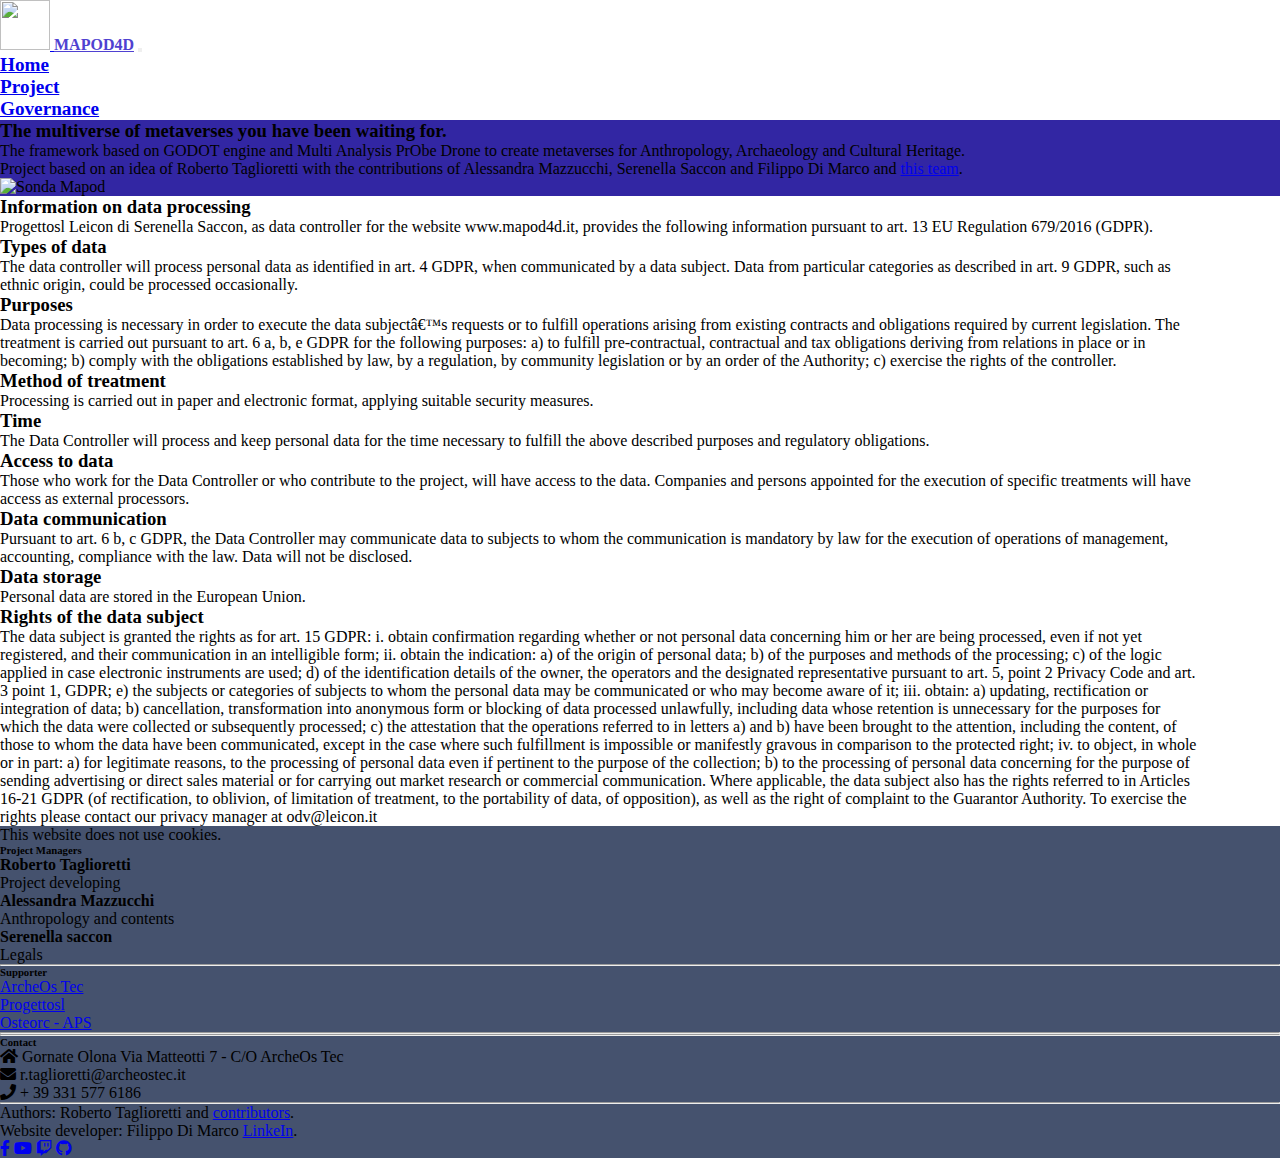
==== www_mapod4d_it/governance.html @ 04e809cc "foother update and privacy text" ====
<!doctype html>
<html lang="en">

<head>
  <meta charset="utf-8">
  <meta name="viewport" content="width=device-width, initial-scale=1">
  <title>MAPOD4D</title>
  <link href="https://cdn.jsdelivr.net/npm/bootstrap@5.2.0/dist/css/bootstrap.min.css" rel="stylesheet"
    integrity="sha384-gH2yIJqKdNHPEq0n4Mqa/HGKIhSkIHeL5AyhkYV8i59U5AR6csBvApHHNl/vI1Bx" crossorigin="anonymous">
    <!-- Font Awesome -->
    <link rel="stylesheet" href="https://use.fontawesome.com/releases/v5.11.2/css/all.css" />
    <!-- Google Fonts Roboto -->
    <link rel="stylesheet" href="https://fonts.googleapis.com/css2?family=Roboto:wght@300;400;500;700&display=swap" />

  <link rel="shortcut icon" href="./img/favicon.ico" type="image/x-icon">
  <style>
    :root{
      --blue-mapod4d:#3226a3;
    }

    * {
      margin: 0;
      padding: 0;
      box-sizing: border-box;
    }
  </style>
</head>

<body class="text-dark">
  <div class="d-flex flex-column">
<!-- navbar -->
    <nav class="navbar navbar-expand-lg navbar-light bg-light">
      <div class="container" style="max-width: 1200px;">
        <a class="navbar-brand" href="#">
          <img src="./img/mapod_new_render_scontornato.png" alt="" width="50" height="50"
            class="d-inline-block align-text-top">
        </a>
        <a class="navbar-brand" style="font-weight: 700; color:#4f41d1;" href="#">MAPOD4D</a>
        <button class="navbar-toggler" type="button" data-bs-toggle="collapse" data-bs-target="#navbarNav"
          aria-controls="navbarNav" aria-expanded="false" aria-label="Toggle navigation">
          <span class="navbar-toggler-icon"></span>
        </button>
        <div class="collapse navbar-collapse" id="navbarNav">
          <ul class="navbar-nav" style="color:#4f41d1; font-size: 1.2rem; font-weight:bold;">
            <li class="nav-item">
              <a class="nav-link" aria-current="page" href="./index.html">Home</a>
            </li>
            <li class="nav-item">
              <a class="nav-link" href="./project.html">Project</a>
            </li>
            <li class="nav-item">
              <a class="nav-link" href="./governance.html">Governance</a>
            </li>
          </ul>
        </div>
      </div>
    </nav>

    <!-- main -->
    <main class="conteiner-fluid d-flex flex-column justify-content-center align-items-center">

      <!-- sezione 1 -->
      <section class="container-fluid" style="background-color: var(--blue-mapod4d);" >
        <article class="container text-light my-5" style="max-width: 1200px">
          <div class="container">
            <div class="row">
              <div class="col d-flex flex-column justify-content-center">
                <h3 class="h3 mb-5"><strong>The multiverse of metaverses you have been waiting for.</strong></h3>
                <p class="lead">The framework based on GODOT engine and
                  Multi Analysis PrObe Drone to create metaverses
                  for Anthropology, Archaeology and Cultural Heritage.</p>
                  <p class="lead">
                    Project based on an idea of Roberto Taglioretti with the contributions of Alessandra Mazzucchi, Serenella Saccon and Filippo Di Marco and <a class="text-light" href="./project.html#team">this team</a>.
                  </p>
              </div>
              <div class="col text-center">
                <img src="./img/mapod_new_render_scontornato.png" alt="Sonda Mapod">
              </div>
            </div>
          </div>
      </article>
      </section>
      
      <!-- sezione 2 -->
      <section class="container-fluid" >
        <article class="container my-3" style="max-width: 1200px">
          <div class="container">
            <div >
             <h3 class="h3 mb-3"><strong>Information on data processing</strong></h3>
             <p class="lead">Progettosl Leicon di Serenella Saccon, as data controller for the website www.mapod4d.it, provides the following information pursuant to art. 13 EU Regulation 679/2016 (GDPR).</p>
            </div>
          </div>
        </article>
      </section>

      <!-- sezione 3 -->
      <section class="container-fluid" >
        <article class="container my-3" style="max-width: 1200px">
          <div class="container">
            <div >
             <h3 class="h3 mb-3"><strong>Types of data</strong></h3>
             <p class="lead">
                The data controller will process personal data as identified in art. 4 GDPR, when communicated by a data subject. 
                Data from particular categories as described in art. 9 GDPR, such as ethnic origin, could be processed occasionally. 
             </p>
            </div>
          </div>
        </article>
      </section>

      <!-- sezione 4 -->
      <section class="container-fluid" >
        <article class="container my-3" style="max-width: 1200px">
          <div class="container">
            <div >
             <h3 class="h3 mb-3"><strong>Purposes</strong></h3>
             <p class="lead">
                Data processing is necessary in order to execute the data subjectâ€™s requests or to fulfill operations arising from existing 
                contracts and obligations required by current legislation. The treatment is carried out pursuant to art. 6 a, b, e GDPR 
                for the following purposes: a) to fulfill pre-contractual, contractual and tax obligations deriving from relations in place 
                or in becoming; b) comply with the obligations established by law, by a regulation, by community legislation or by an order 
                of the Authority; c) exercise the rights of the controller.
             </p>
            </div>
          </div>
        </article>
      </section>

      <!-- sezione 5 -->
      <section class="container-fluid" >
        <article class="container my-3" style="max-width: 1200px">
          <div class="container">
            <div >
             <h3 class="h3 mb-3"><strong>Method of treatment</strong></h3>
             <p class="lead">
                Processing is carried out in paper and electronic format, applying suitable security measures.
             </p>
            </div>
          </div>
        </article>
      </section>

      <!-- sezione 6 -->
      <section class="container-fluid" >
        <article class="container my-3" style="max-width: 1200px">
          <div class="container">
            <div >
             <h3 class="h3 mb-3"><strong>Time</strong></h3>
             <p class="lead">
                The Data Controller will process and keep personal data for the time necessary to fulfill the above described purposes and regulatory obligations.
             </p>
            </div>
          </div>
        </article>
      </section>

      <!-- sezione 7 -->
      <section class="container-fluid" >
        <article class="container my-3" style="max-width: 1200px">
          <div class="container">
            <div >
             <h3 class="h3 mb-3"><strong>Access to data</strong></h3>
             <p class="lead">
                Those who work for the Data Controller or who contribute to the project, will have access to the data. Companies and persons 
                appointed for the execution of specific treatments will have access as external processors. 
             </p>
            </div>
          </div>
        </article>
      </section>

      <!-- sezione 8 -->
      <section class="container-fluid" >
        <article class="container my-3" style="max-width: 1200px">
          <div class="container">
            <div >
             <h3 class="h3 mb-3"><strong>Data communication</strong></h3>
             <p class="lead">
                Pursuant to art. 6 b, c GDPR, the Data Controller may communicate data to subjects to whom the communication is mandatory by law 
                for the execution of operations of management, accounting, compliance with the law. Data will not be disclosed.
             </p>
            </div>
          </div>
        </article>
      </section>

      <!-- sezione 8 -->
      <section class="container-fluid" >
        <article class="container my-3" style="max-width: 1200px">
          <div class="container">
            <div >
             <h3 class="h3 mb-3"><strong>Data storage</strong></h3>
             <p class="lead">
                Personal data are stored in the European Union.
             </p>
            </div>
          </div>
        </article>
      </section>

      <!-- sezione 9 -->
      <section class="container-fluid" >
        <article class="container my-3" style="max-width: 1200px">
          <div class="container">
            <div >
             <h3 class="h3 mb-3"><strong>Rights of the data subject</strong></h3>
             <p class="lead">
                The data subject is granted the rights as for art. 15 GDPR:
                i. obtain confirmation regarding whether or not personal data concerning him or her are being processed, even if not yet registered, 
                and their communication in an intelligible form; ii. obtain the indication: a) of the origin of personal data; b) of the purposes and 
                methods of the processing; c) of the logic applied in case electronic instruments are used; d) of the identification details of the 
                owner, the operators and the designated representative pursuant to art. 5, point 2 Privacy Code and art. 3 point 1, GDPR; 
                e) the subjects or categories of subjects to whom the personal data may be communicated or who may become aware of it; iii. obtain: 
                a) updating, rectification or integration of data; b) cancellation, transformation into anonymous form or blocking of data processed 
                unlawfully, including data whose retention is unnecessary for the purposes for which the data were collected or subsequently processed; 
                c) the attestation that the operations referred to in letters a) and b) have been brought to the attention, including the content, 
                of those to whom the data have been communicated, except in the case where such fulfillment is impossible or manifestly gravous in 
                comparison to the protected right; iv. to object, in whole or in part: a) for legitimate reasons, to the processing of personal data 
                even if pertinent to the purpose of the collection; b) to the processing of personal data concerning for the purpose of sending advertising 
                or direct sales material or for carrying out market research or commercial communication.
                Where applicable, the data subject also has the rights referred to in Articles 16-21 GDPR (of rectification, to oblivion, of limitation 
                of treatment, to the portability of data, of opposition), as well as the right of complaint to the Guarantor Authority.
                To exercise the rights please contact our privacy manager at odv@leicon.it
             </p>
            </div>
          </div>
        </article>
      </section>
      
    </main>

<!-- Footer -->
<footer
  class="text-center text-lg-start text-white"
  style="background-color: #45526e"
  >

 <!-- Grid container -->
 <div class="container p-4 pb-0">

  <!-- Section: Cookies -->
  <section class="p-2 pt-0">
  <div class="container bg-dark text-center">
    <p>
      This website does not use cookies.
    </p>
  </div>
</section>
  <!-- Section: Cookies -->

  <!-- Section: Links -->
  <section class="">
   <!--Grid row-->
   <div class="row">
    <!-- Grid column -->
    <div class="col-md-3 col-lg-3 col-xl-3 mx-auto mt-3">
    <h6 class="text-uppercase mb-4 font-weight-bold">
      Project Managers
    </h6>
    <p>
      <b>Roberto Taglioretti</b><br>Project developing
    </p>
    <p>
      <b>Alessandra Mazzucchi</b><br>Anthropology and contents
    </p>
    <p>
      <b>Serenella saccon</b><br>Legals
    </p>
  </div>
    <!-- Grid column -->

    <hr class="w-100 clearfix d-md-none" />

    <!-- Grid column -->
    <div class="col-md-2 col-lg-2 col-xl-2 mx-auto mt-3">
      <h6 class="text-uppercase mb-4 font-weight-bold">Supporter</h6>
      <p>
        <a class="text-light"  href="https://www.archeostec.it/" target="_blank" rel="noopener">ArcheOs Tec</a>
      </p>
      <p>
        <a class="text-light"  href="https://www.progettosl.it/" target="_blank" rel="noopener">Progettosl</a>
      </p>
      <p>
        <a class="text-light"  href="https://www.osteoarc.it/" target="_blank" rel="noopener">Osteorc - APS</a>
      </p>
    </div>
    <!-- Grid column -->

    <hr class="w-100 clearfix d-md-none" />

    <!-- Grid column -->
    <hr class="w-100 clearfix d-md-none" />

    <!-- Grid column -->
    <div class="col-md-4 col-lg-3 col-xl-3 mx-auto mt-3">
      <h6 class="text-uppercase mb-4 font-weight-bold">Contact</h6>
      <p><i class="fas fa-home mr-3"></i> Gornate Olona Via Matteotti 7 - C/O ArcheOs Tec</p>
      <p><i class="fas fa-envelope mr-3"></i> r.taglioretti@archeostec.it</p>
      <p><i class="fas fa-phone mr-3"></i> + 39 331 577 6186</p>
    </div>
    <!-- Grid column -->

   </div>
   <!--Grid row-->
  </section>
  <!-- Section: Links -->

  <hr class="my-3">

  <!-- Section: Copyright -->
  <section class="p-3 pt-0">
<div class="row d-flex align-items-center">
  <!-- Grid column -->
  <div class="col-md-7 col-lg-8 text-center text-md-start">
    <!-- Copyright -->
    <div class="p-3">
      <p>
        Authors: Roberto Taglioretti and <a class="text-light" href="https://github.com/mapod4d" target="_blank" rel="noopener">contributors</a>.<br>
        Website developer: Filippo Di Marco <a class="text-light"  href="https://www.linkedin.com/in/filippo-di-marco-703649168/" target="_blank" rel="noopener">LinkeIn</a>.<br>
      </p>
    </div>
    <!-- Copyright -->
  </div>
  <!-- Grid column -->

  <!-- Grid column -->
  <div class="col-md-5 col-lg-4 ml-lg-0 text-center text-md-end">
    <!-- Facebook -->
    <a
       class="btn btn-outline-light btn-floating m-1"
       class="text-white"
       role="button"
       href="https://www.facebook.com/mapod4d" target="_blank"
       ><i class="fab fa-facebook-f"></i
      ></a>

    <!-- Youtube -->
    <a
       class="btn btn-outline-light btn-floating m-1"
       class="text-white"
       role="button"
       href="https://www.youtube.com/channel/UClregu0cB9vCA12I9xLS4CA" target="_blank"
       ><i class="fab fa-youtube"></i
      ></a>

    <!-- Twitch -->
    <a
       class="btn btn-outline-light btn-floating m-1"
       class="text-white"
       role="button"
       href="https://www.twitch.tv/mapod4d" target="_blank"
       ><i class="fab fa-twitch"></i
      ></a>

      
    <!-- GitHub -->
    <a
    class="btn btn-outline-light btn-floating m-1"
    class="text-white"
    role="button"
    href="https://github.com/mapod4d/" target="_blank"
    ><i class="fab fa-github"></i
   ></a>
  </div>
  <!-- Grid column -->
</div>
</section>
  <!-- Section: Copyright -->

</div>
<!-- Grid container -->

</footer>
<!-- Footer -->

  </div>


  <script src="https://cdn.jsdelivr.net/npm/bootstrap@5.2.0/dist/js/bootstrap.bundle.min.js"
    integrity="sha384-A3rJD856KowSb7dwlZdYEkO39Gagi7vIsF0jrRAoQmDKKtQBHUuLZ9AsSv4jD4Xa"
    crossorigin="anonymous"></script>
</body>

</html>
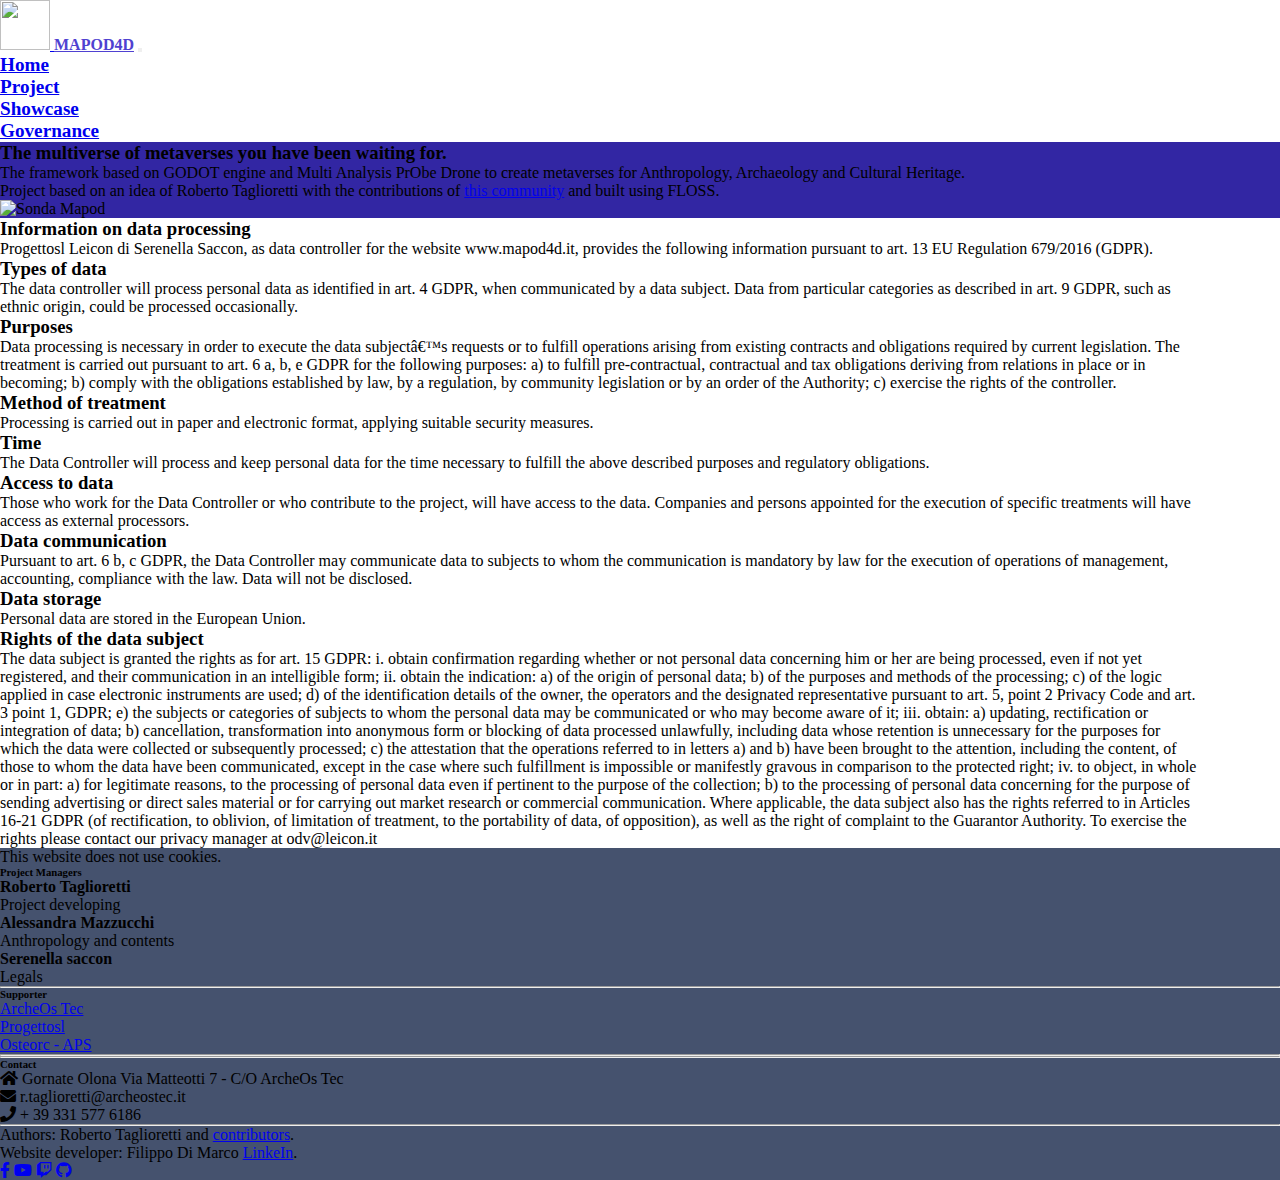
==== commit b647d95a: "community vs team, updated project page" ====
--- a/www_mapod4d_it/governance.html
+++ b/www_mapod4d_it/governance.html
@@ -49,6 +49,9 @@
               <a class="nav-link" href="./project.html">Project</a>
             </li>
             <li class="nav-item">
+              <a class="nav-link" href="./showcase.html">Showcase</a>
+            </li>
+            <li class="nav-item">
               <a class="nav-link" href="./governance.html">Governance</a>
             </li>
           </ul>
@@ -70,7 +73,7 @@
                   Multi Analysis PrObe Drone to create metaverses
                   for Anthropology, Archaeology and Cultural Heritage.</p>
                   <p class="lead">
-                    Project based on an idea of Roberto Taglioretti with the contributions of Alessandra Mazzucchi, Serenella Saccon and Filippo Di Marco and <a class="text-light" href="./project.html#team">this team</a>.
+                    Project based on an idea of Roberto Taglioretti with the contributions of <a class="text-light"  href="./project.html#team">this community</a> and built using FLOSS.
                   </p>
               </div>
               <div class="col text-center">
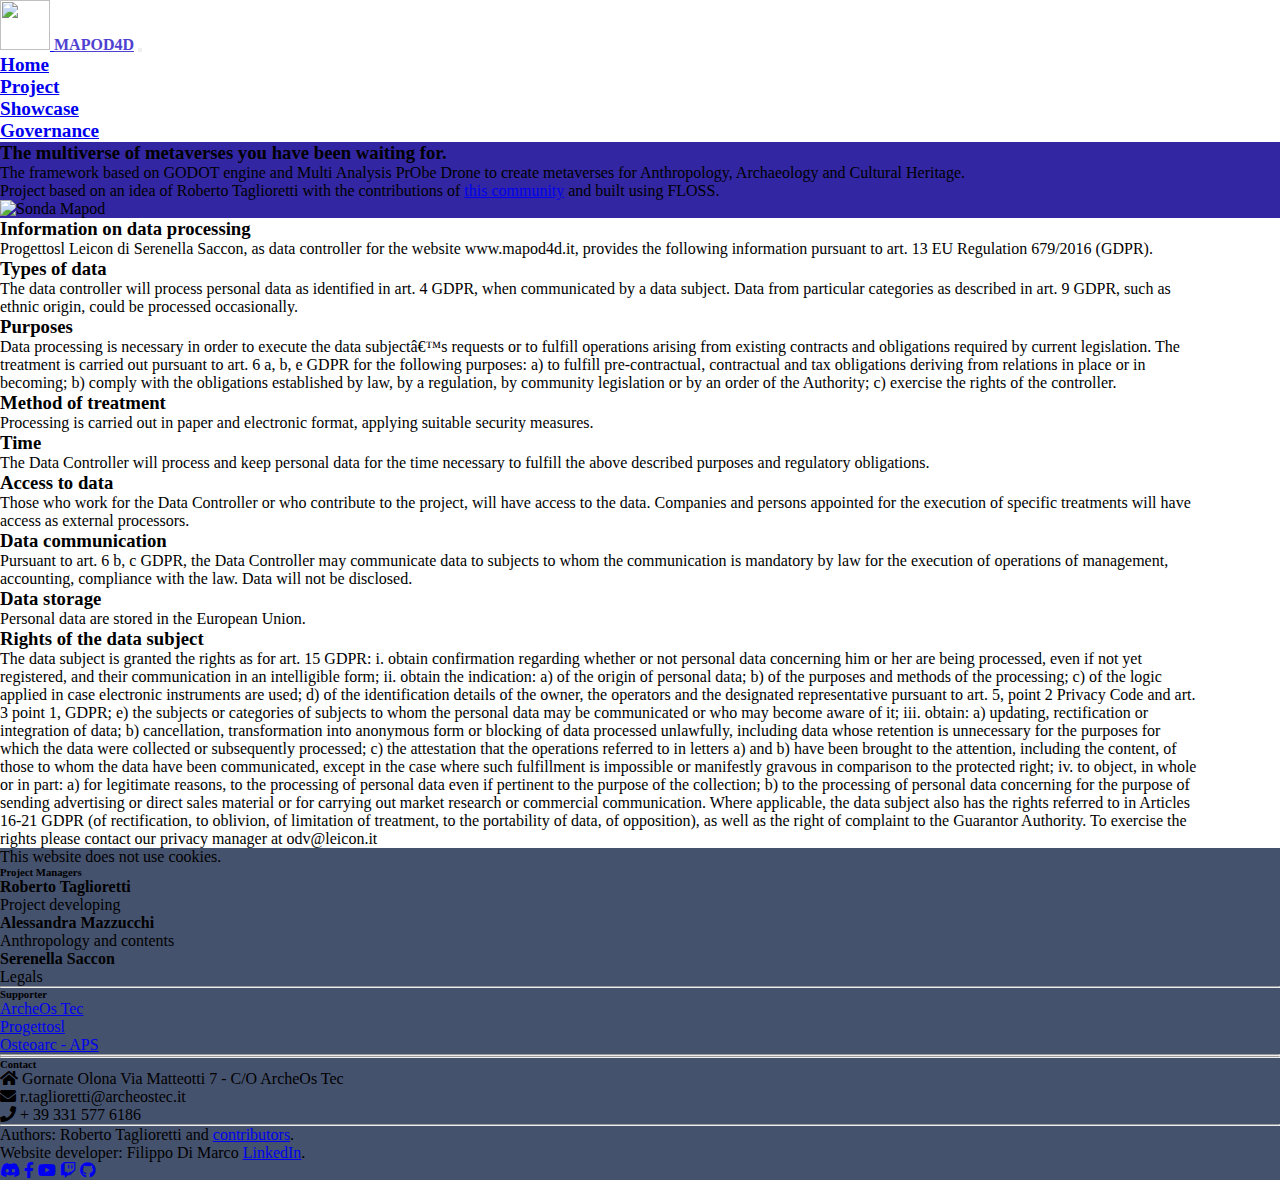
==== commit 1a1095a1: "Merge pull request #30 from hershellayton95/master" ====
--- a/www_mapod4d_it/governance.html
+++ b/www_mapod4d_it/governance.html
@@ -31,11 +31,11 @@
 <!-- navbar -->
     <nav class="navbar navbar-expand-lg navbar-light bg-light">
       <div class="container" style="max-width: 1200px;">
-        <a class="navbar-brand" href="#">
+        <a class="navbar-brand" href="./index.html">
           <img src="./img/mapod_new_render_scontornato.png" alt="" width="50" height="50"
             class="d-inline-block align-text-top">
         </a>
-        <a class="navbar-brand" style="font-weight: 700; color:#4f41d1;" href="#">MAPOD4D</a>
+        <a class="navbar-brand" style="font-weight: 700; color:#4f41d1;" href="./index.html">MAPOD4D</a>
         <button class="navbar-toggler" type="button" data-bs-toggle="collapse" data-bs-target="#navbarNav"
           aria-controls="navbarNav" aria-expanded="false" aria-label="Toggle navigation">
           <span class="navbar-toggler-icon"></span>
@@ -52,7 +52,7 @@
               <a class="nav-link" href="./showcase.html">Showcase</a>
             </li>
             <li class="nav-item">
-              <a class="nav-link" href="./governance.html">Governance</a>
+              <a class="nav-link active text-primary" href="./governance.html">Governance</a>
             </li>
           </ul>
         </div>
@@ -60,7 +60,7 @@
     </nav>
 
     <!-- main -->
-    <main class="conteiner-fluid d-flex flex-column justify-content-center align-items-center">
+    <main class="conteiner-fluid d-flex flex-column justify-content-center align-items-center mb-5">
 
       <!-- sezione 1 -->
       <section class="container-fluid" style="background-color: var(--blue-mapod4d);" >
@@ -86,7 +86,7 @@
       
       <!-- sezione 2 -->
       <section class="container-fluid" >
-        <article class="container my-3" style="max-width: 1200px">
+        <article class="container mt-5 mb-3" style="max-width: 1200px">
           <div class="container">
             <div >
              <h3 class="h3 mb-3"><strong>Information on data processing</strong></h3>
@@ -267,7 +267,7 @@
       <b>Alessandra Mazzucchi</b><br>Anthropology and contents
     </p>
     <p>
-      <b>Serenella saccon</b><br>Legals
+      <b>Serenella Saccon</b><br>Legals
     </p>
   </div>
     <!-- Grid column -->
@@ -281,10 +281,10 @@
         <a class="text-light"  href="https://www.archeostec.it/" target="_blank" rel="noopener">ArcheOs Tec</a>
       </p>
       <p>
-        <a class="text-light"  href="https://www.progettosl.it/" target="_blank" rel="noopener">Progettosl</a>
+        <a class="text-light"  href="https://www.progettosl.eu/" target="_blank" rel="noopener">Progettosl</a>
       </p>
       <p>
-        <a class="text-light"  href="https://www.osteoarc.it/" target="_blank" rel="noopener">Osteorc - APS</a>
+        <a class="text-light"  href="https://www.osteoarc.it/" target="_blank" rel="noopener">Osteoarc - APS</a>
       </p>
     </div>
     <!-- Grid column -->
@@ -319,7 +319,7 @@
     <div class="p-3">
       <p>
         Authors: Roberto Taglioretti and <a class="text-light" href="https://github.com/mapod4d" target="_blank" rel="noopener">contributors</a>.<br>
-        Website developer: Filippo Di Marco <a class="text-light"  href="https://www.linkedin.com/in/filippo-di-marco-703649168/" target="_blank" rel="noopener">LinkeIn</a>.<br>
+        Website developer: Filippo Di Marco <a class="text-light"  href="https://www.linkedin.com/in/filippo-di-marco-703649168/" target="_blank" rel="noopener">LinkedIn</a>.<br>
       </p>
     </div>
     <!-- Copyright -->
@@ -328,6 +328,16 @@
 
   <!-- Grid column -->
   <div class="col-md-5 col-lg-4 ml-lg-0 text-center text-md-end">
+
+    <!-- Discord -->
+    <a
+       class="btn btn-outline-light btn-floating m-1"
+       class="text-white"
+       role="button"
+       href="https://discord.gg/ns4GGuVG5Y" target="_blank"
+       ><i class="fab fa-discord"></i
+      ></a>
+
     <!-- Facebook -->
     <a
        class="btn btn-outline-light btn-floating m-1"
